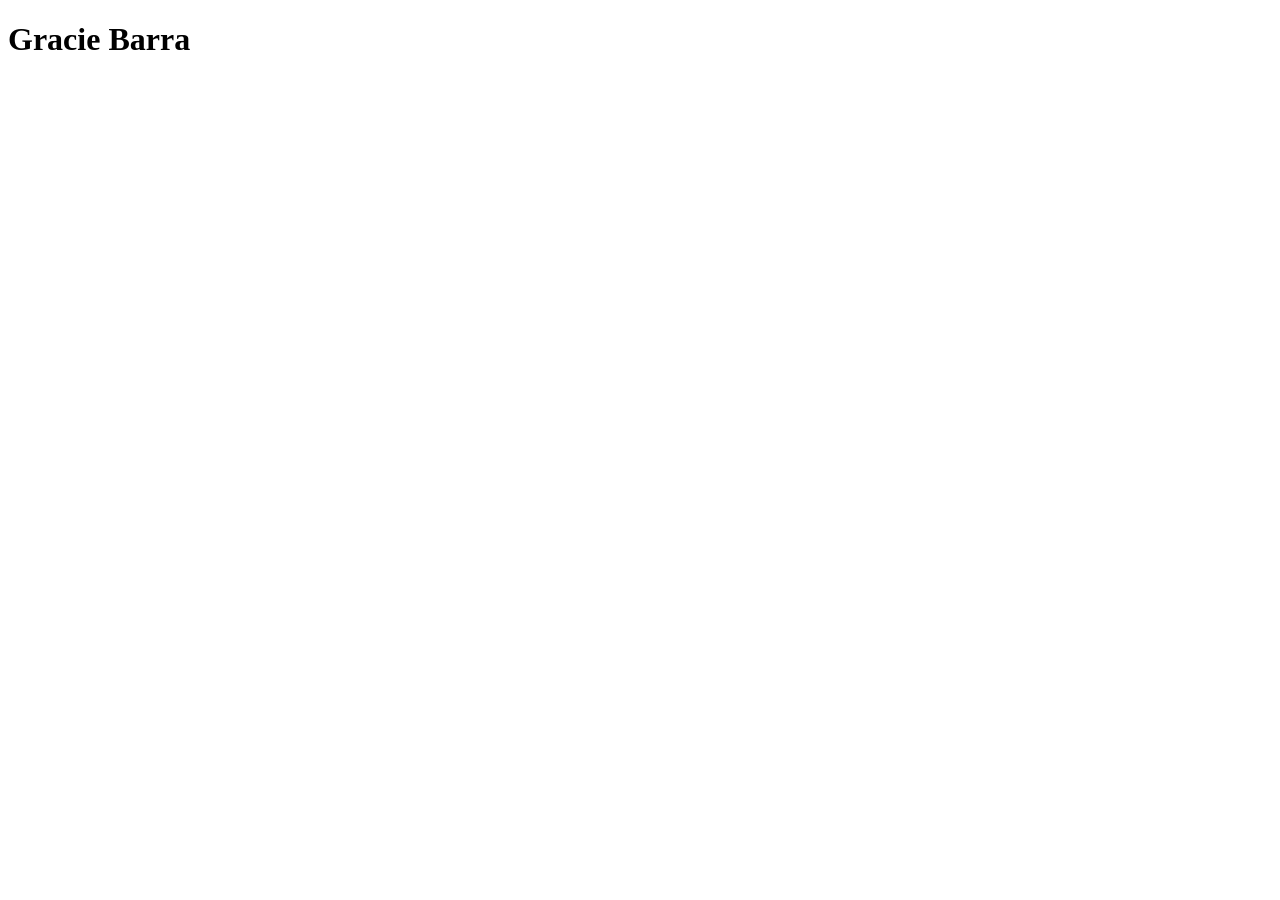
==== index.html @ 82a6c8b8 "." ====
<!DOCTYPE html>
<html lang="en">
<head>
    <meta charset="UTF-8">
    <meta name="viewport" content="width=device-width, initial-scale=1.0">
    <title> GRACIE BARRA </title>
    <link rel="stylesheet" href="style.css">
</head>
<body>
    <h1> Gracie Barra </h1>
    <p> </p>
</body>
</html>
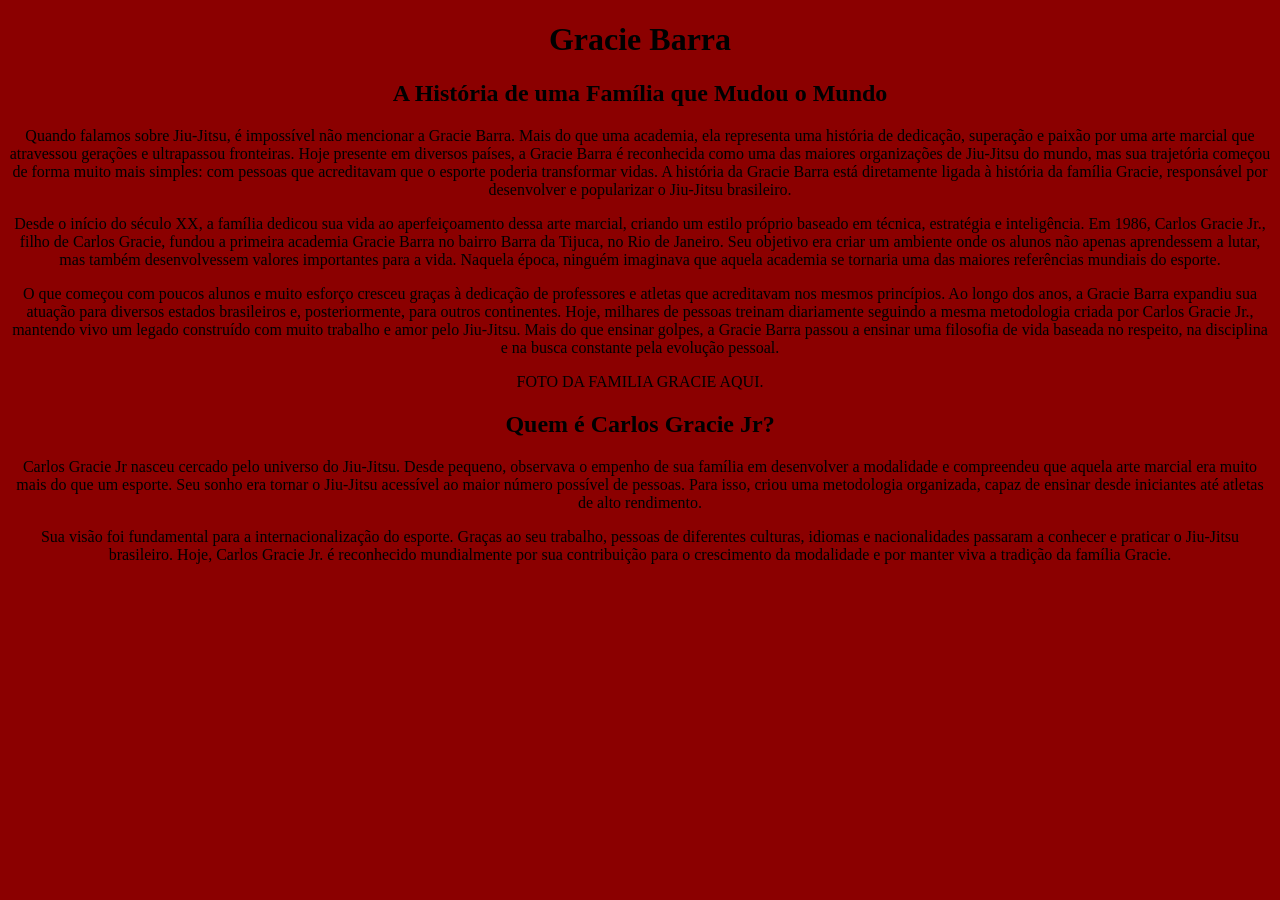
==== commit f57ba17b: "." ====
--- a/index.html
+++ b/index.html
@@ -8,6 +8,32 @@
 </head>
 <body>
     <h1> Gracie Barra </h1>
-    <p> </p>
+<h2> A História de uma Família que Mudou o Mundo </h2>
+<p> Quando falamos sobre Jiu-Jitsu, é impossível não mencionar a Gracie Barra. Mais do que uma academia, ela representa uma história de dedicação,
+    superação e paixão por uma arte marcial que atravessou gerações e ultrapassou fronteiras. Hoje presente em diversos países, a Gracie Barra é
+    reconhecida como uma das maiores organizações de Jiu-Jitsu do mundo, mas sua trajetória começou de forma muito mais simples: com pessoas que 
+    acreditavam que o esporte poderia transformar vidas. A história da Gracie Barra está diretamente ligada à história da família Gracie, responsável 
+    por desenvolver e popularizar o Jiu-Jitsu brasileiro. </p>
+<p> Desde o início do século XX, a família dedicou sua vida ao aperfeiçoamento dessa arte marcial,
+    criando um estilo próprio baseado em técnica, estratégia e inteligência. Em 1986, Carlos Gracie Jr., filho de Carlos Gracie, fundou a primeira academia
+    Gracie Barra no bairro Barra da Tijuca, no Rio de Janeiro. Seu objetivo era criar um ambiente onde os alunos não apenas aprendessem a lutar,
+    mas também desenvolvessem valores importantes para a vida. Naquela época, ninguém imaginava que aquela academia se tornaria uma das maiores
+    referências mundiais do esporte.</p>
+<p> O que começou com poucos alunos e muito esforço cresceu graças à dedicação de professores e atletas que acreditavam
+    nos mesmos princípios. Ao longo dos anos, a Gracie Barra expandiu sua atuação para diversos estados brasileiros e, posteriormente, para outros continentes.
+    Hoje, milhares de pessoas treinam diariamente seguindo a mesma metodologia criada por Carlos Gracie Jr., mantendo vivo um legado construído com muito
+    trabalho e amor pelo Jiu-Jitsu. Mais do que ensinar golpes, a Gracie Barra passou a ensinar uma filosofia de vida baseada no respeito, na disciplina
+    e na busca constante pela evolução pessoal.</p>
+
+    FOTO DA FAMILIA GRACIE AQUI.
+
+<h2> Quem é Carlos Gracie Jr? </h2>
+<p>Carlos Gracie Jr nasceu cercado pelo universo do Jiu-Jitsu. Desde pequeno, observava o empenho de sua família em desenvolver a modalidade e compreendeu que
+aquela arte marcial era muito mais do que um esporte. Seu sonho era tornar o Jiu-Jitsu acessível ao maior número possível de pessoas.
+Para isso, criou uma metodologia organizada, capaz de ensinar desde iniciantes até atletas de alto rendimento.</p> 
+<p> Sua visão foi fundamental para a internacionalização do esporte. Graças ao seu trabalho, pessoas de diferentes culturas, idiomas e nacionalidades passaram 
+a conhecer e praticar o Jiu-Jitsu brasileiro. Hoje, Carlos Gracie Jr. é reconhecido mundialmente por sua contribuição para o crescimento da modalidade e por manter viva
+a tradição da família Gracie.</p>
+
 </body>
 </html>
--- a/style.css
+++ b/style.css
@@ -0,0 +1,4 @@
+body{
+background-color: darkred;
+text-align: center;
+}
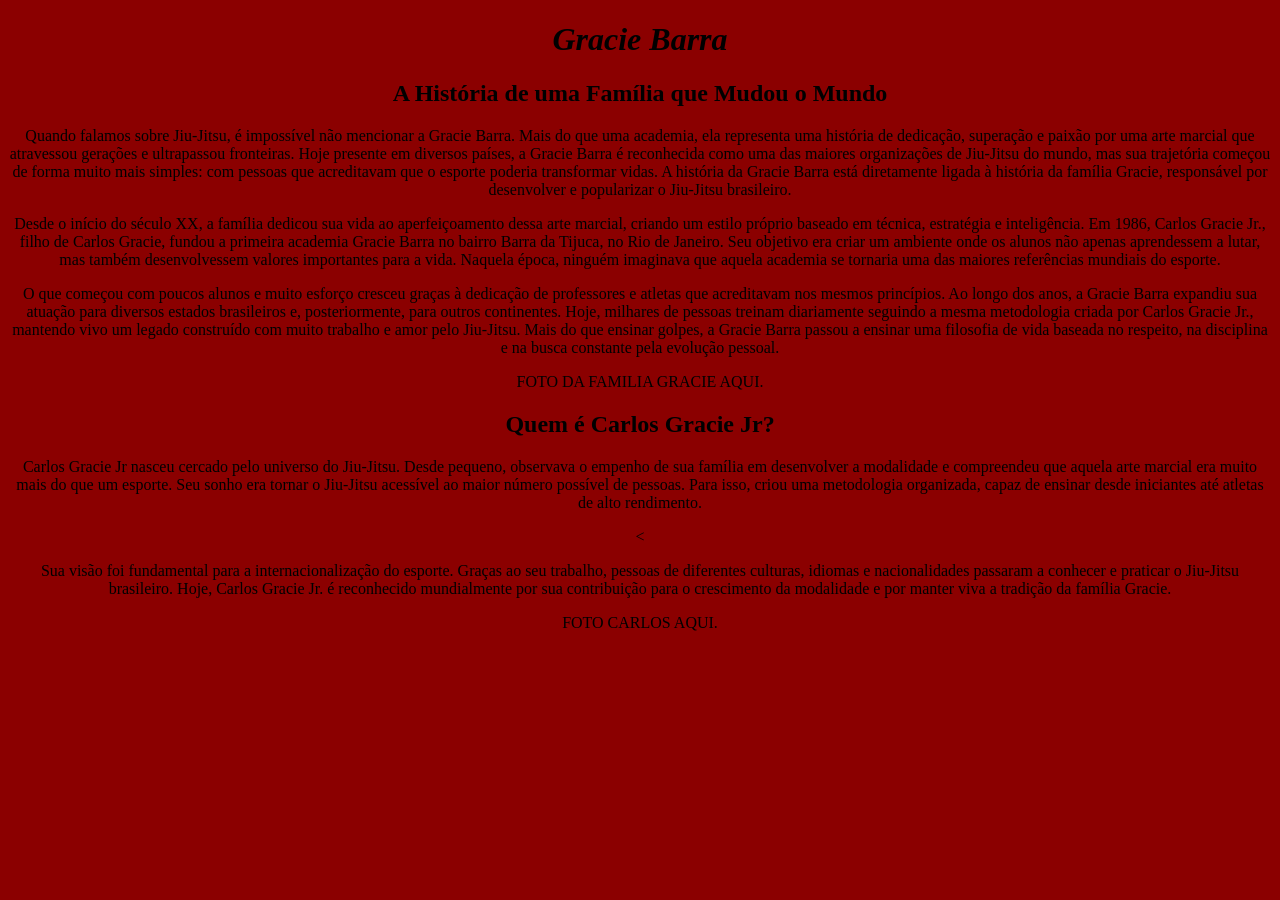
==== commit 90e0ec9b: "." ====
--- a/index.html
+++ b/index.html
@@ -9,17 +9,17 @@
 <body>
     <h1> Gracie Barra </h1>
 <h2> A História de uma Família que Mudou o Mundo </h2>
-<p> Quando falamos sobre Jiu-Jitsu, é impossível não mencionar a Gracie Barra. Mais do que uma academia, ela representa uma história de dedicação,
+<p class="pizza"> Quando falamos sobre Jiu-Jitsu, é impossível não mencionar a Gracie Barra. Mais do que uma academia, ela representa uma história de dedicação,
     superação e paixão por uma arte marcial que atravessou gerações e ultrapassou fronteiras. Hoje presente em diversos países, a Gracie Barra é
     reconhecida como uma das maiores organizações de Jiu-Jitsu do mundo, mas sua trajetória começou de forma muito mais simples: com pessoas que 
     acreditavam que o esporte poderia transformar vidas. A história da Gracie Barra está diretamente ligada à história da família Gracie, responsável 
     por desenvolver e popularizar o Jiu-Jitsu brasileiro. </p>
-<p> Desde o início do século XX, a família dedicou sua vida ao aperfeiçoamento dessa arte marcial,
+<p class="pizza"> Desde o início do século XX, a família dedicou sua vida ao aperfeiçoamento dessa arte marcial,
     criando um estilo próprio baseado em técnica, estratégia e inteligência. Em 1986, Carlos Gracie Jr., filho de Carlos Gracie, fundou a primeira academia
     Gracie Barra no bairro Barra da Tijuca, no Rio de Janeiro. Seu objetivo era criar um ambiente onde os alunos não apenas aprendessem a lutar,
     mas também desenvolvessem valores importantes para a vida. Naquela época, ninguém imaginava que aquela academia se tornaria uma das maiores
     referências mundiais do esporte.</p>
-<p> O que começou com poucos alunos e muito esforço cresceu graças à dedicação de professores e atletas que acreditavam
+<p class="pizza"> O que começou com poucos alunos e muito esforço cresceu graças à dedicação de professores e atletas que acreditavam
     nos mesmos princípios. Ao longo dos anos, a Gracie Barra expandiu sua atuação para diversos estados brasileiros e, posteriormente, para outros continentes.
     Hoje, milhares de pessoas treinam diariamente seguindo a mesma metodologia criada por Carlos Gracie Jr., mantendo vivo um legado construído com muito
     trabalho e amor pelo Jiu-Jitsu. Mais do que ensinar golpes, a Gracie Barra passou a ensinar uma filosofia de vida baseada no respeito, na disciplina
@@ -28,12 +28,14 @@
     FOTO DA FAMILIA GRACIE AQUI.
 
 <h2> Quem é Carlos Gracie Jr? </h2>
-<p>Carlos Gracie Jr nasceu cercado pelo universo do Jiu-Jitsu. Desde pequeno, observava o empenho de sua família em desenvolver a modalidade e compreendeu que
+<p class="pizza"> Carlos Gracie Jr nasceu cercado pelo universo do Jiu-Jitsu. Desde pequeno, observava o empenho de sua família em desenvolver a modalidade e compreendeu que
 aquela arte marcial era muito mais do que um esporte. Seu sonho era tornar o Jiu-Jitsu acessível ao maior número possível de pessoas.
 Para isso, criou uma metodologia organizada, capaz de ensinar desde iniciantes até atletas de alto rendimento.</p> 
-<p> Sua visão foi fundamental para a internacionalização do esporte. Graças ao seu trabalho, pessoas de diferentes culturas, idiomas e nacionalidades passaram 
+<<p class="pizza"> Sua visão foi fundamental para a internacionalização do esporte. Graças ao seu trabalho, pessoas de diferentes culturas, idiomas e nacionalidades passaram 
 a conhecer e praticar o Jiu-Jitsu brasileiro. Hoje, Carlos Gracie Jr. é reconhecido mundialmente por sua contribuição para o crescimento da modalidade e por manter viva
 a tradição da família Gracie.</p>
 
+  FOTO CARLOS AQUI.
+
 </body>
 </html>
--- a/style.css
+++ b/style.css
@@ -1,4 +1,16 @@
 body{
 background-color: darkred;
 text-align: center;
+}
+h1 {
+    font-style: italic;
+    color:aliceblue
+    font-size: larger;
+}
+h2 {
+    color:aliceblue
+    font-weight:200;
+}
+.pizza {
+    color:black
 }
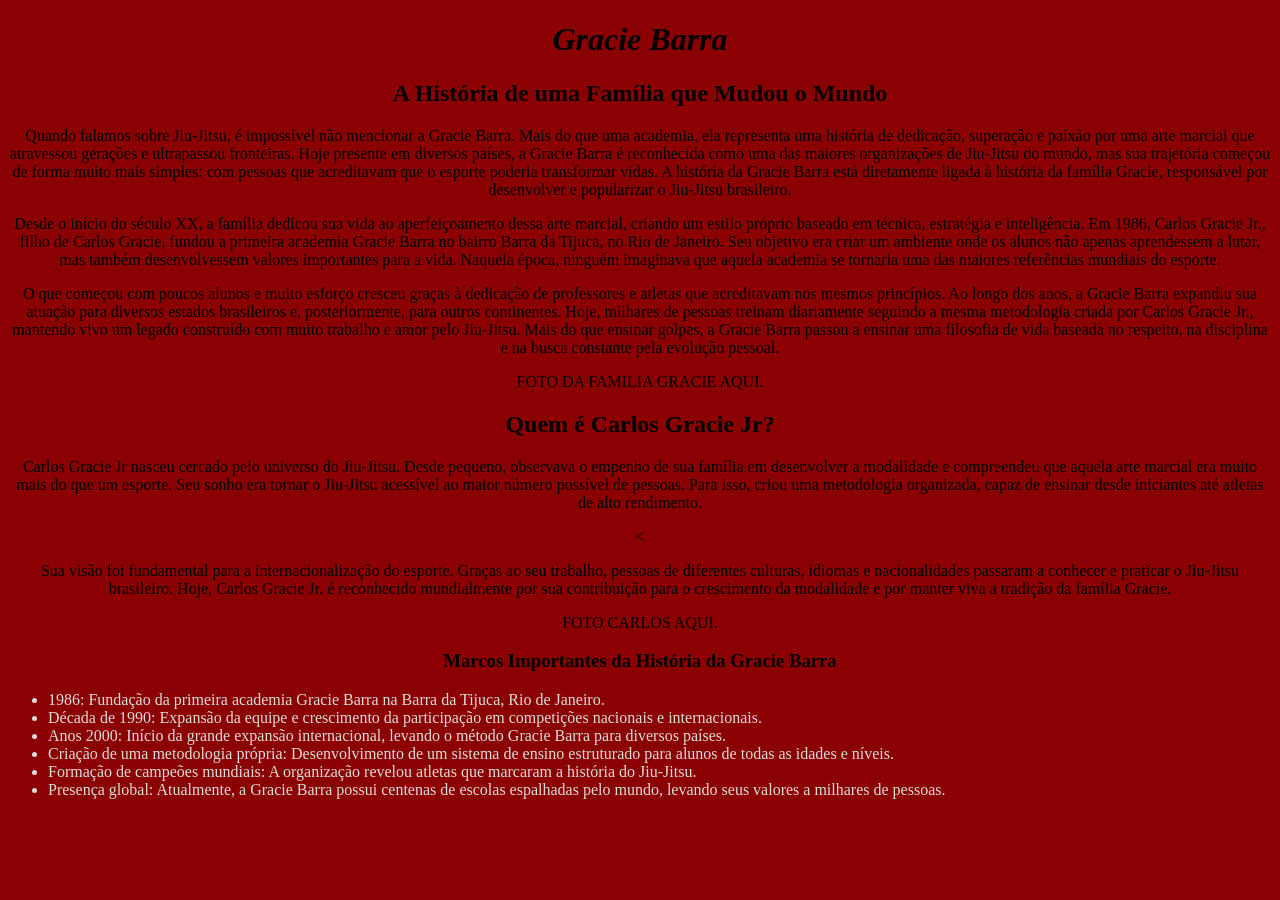
==== commit 8f334f20: "." ====
--- a/index.html
+++ b/index.html
@@ -37,5 +37,17 @@
 
   FOTO CARLOS AQUI.
 
+  <h3> Marcos Importantes da História da Gracie Barra </h3>
+  <div class="lista">
+    <ul>
+    <li> 1986: Fundação da primeira academia Gracie Barra na Barra da Tijuca, Rio de Janeiro. </li>
+    <li> Década de 1990: Expansão da equipe e crescimento da participação em competições nacionais e internacionais. </li>
+    <li> Anos 2000: Início da grande expansão internacional, levando o método Gracie Barra para diversos países. </li>
+    <li> Criação de uma metodologia própria: Desenvolvimento de um sistema de ensino estruturado para alunos de todas as idades e níveis. </li>
+    <li> Formação de campeões mundiais: A organização revelou atletas que marcaram a história do Jiu-Jitsu. </li>
+    <li> Presença global: Atualmente, a Gracie Barra possui centenas de escolas espalhadas pelo mundo, levando seus valores a milhares de pessoas. </li>
+    </ul>
+    </div>
+
 </body>
 </html>
--- a/style.css
+++ b/style.css
@@ -13,4 +13,7 @@
 }
 .pizza {
     color:black
-}+}
+.lista {
+    text-align: left;
+    color:gainsboro
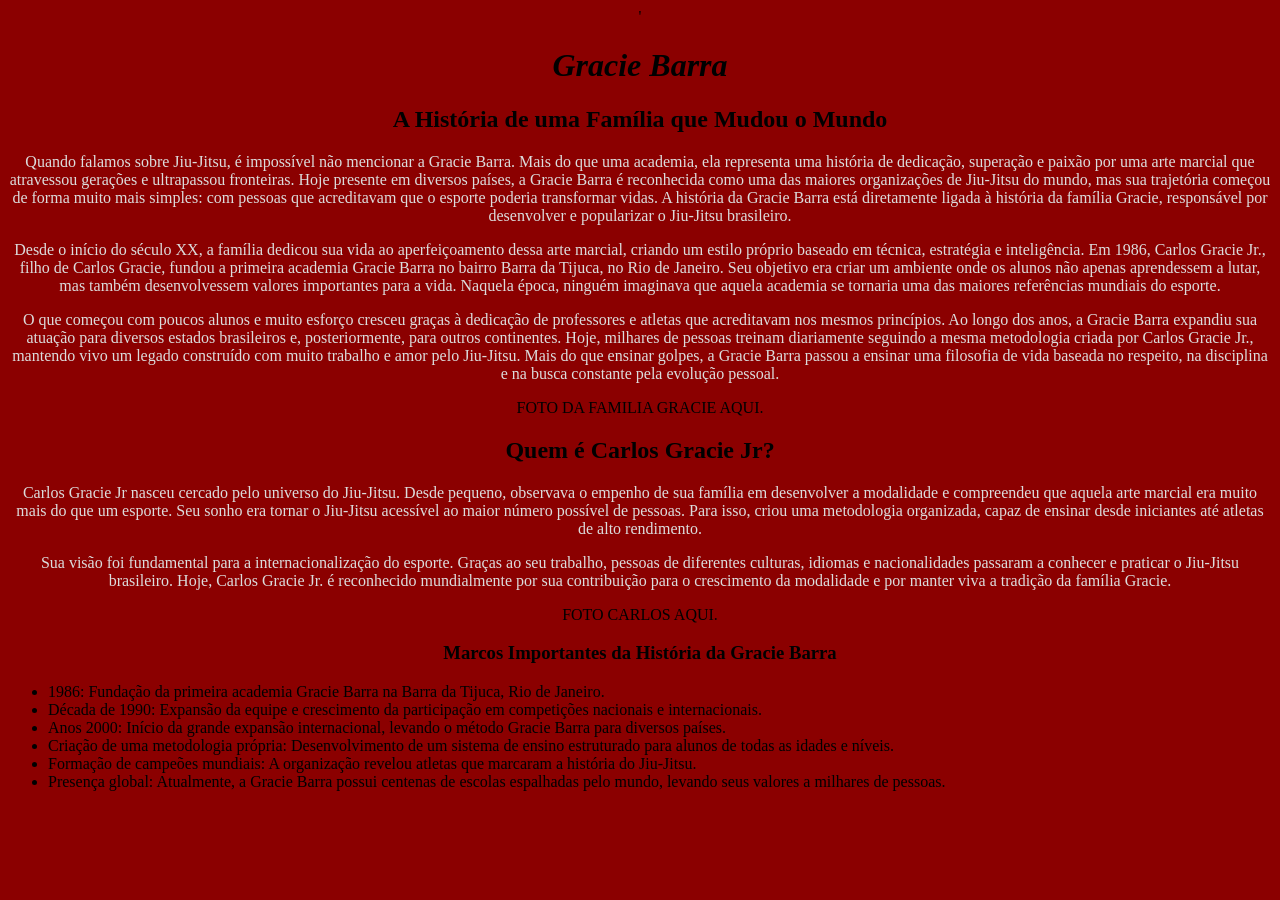
==== commit 7cf12628: "." ====
--- a/index.html
+++ b/index.html
@@ -1,4 +1,4 @@
-<!DOCTYPE html>
+                                                                                                                                                            '<!DOCTYPE html>
 <html lang="en">
 <head>
     <meta charset="UTF-8">
@@ -31,7 +31,7 @@
 <p class="pizza"> Carlos Gracie Jr nasceu cercado pelo universo do Jiu-Jitsu. Desde pequeno, observava o empenho de sua família em desenvolver a modalidade e compreendeu que
 aquela arte marcial era muito mais do que um esporte. Seu sonho era tornar o Jiu-Jitsu acessível ao maior número possível de pessoas.
 Para isso, criou uma metodologia organizada, capaz de ensinar desde iniciantes até atletas de alto rendimento.</p> 
-<<p class="pizza"> Sua visão foi fundamental para a internacionalização do esporte. Graças ao seu trabalho, pessoas de diferentes culturas, idiomas e nacionalidades passaram 
+<p class="pizza"> Sua visão foi fundamental para a internacionalização do esporte. Graças ao seu trabalho, pessoas de diferentes culturas, idiomas e nacionalidades passaram 
 a conhecer e praticar o Jiu-Jitsu brasileiro. Hoje, Carlos Gracie Jr. é reconhecido mundialmente por sua contribuição para o crescimento da modalidade e por manter viva
 a tradição da família Gracie.</p>
 
--- a/style.css
+++ b/style.css
@@ -12,8 +12,8 @@
     font-weight:200;
 }
 .pizza {
-    color:black
+    color:gainsboro
 }
 .lista {
     text-align: left;
-    color:gainsboro+    color:black
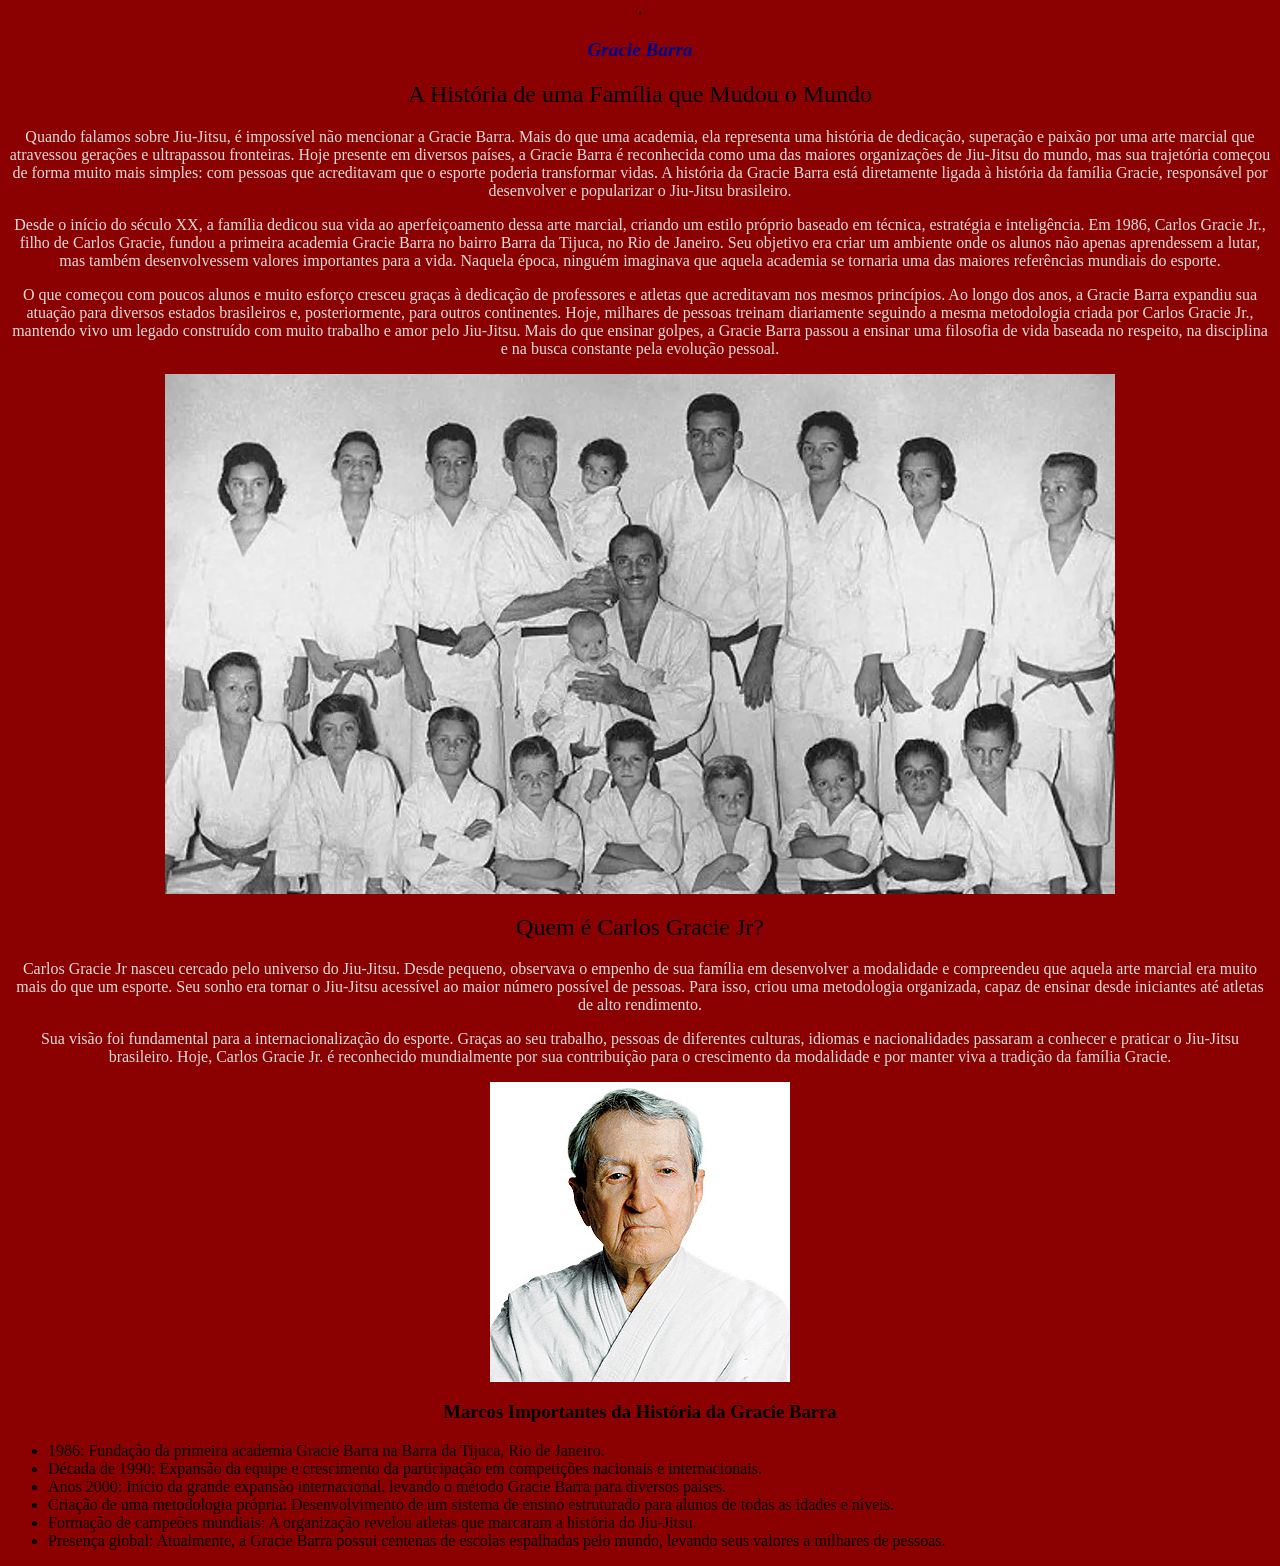
==== commit a5f19081: "." ====
--- a/index.html
+++ b/index.html
@@ -25,8 +25,8 @@
     trabalho e amor pelo Jiu-Jitsu. Mais do que ensinar golpes, a Gracie Barra passou a ensinar uma filosofia de vida baseada no respeito, na disciplina
     e na busca constante pela evolução pessoal.</p>
 
-    FOTO DA FAMILIA GRACIE AQUI.
-
+    <img class="imgfamilia" src="familia gracie.jpeg">
+                                                                                                                                           
 <h2> Quem é Carlos Gracie Jr? </h2>
 <p class="pizza"> Carlos Gracie Jr nasceu cercado pelo universo do Jiu-Jitsu. Desde pequeno, observava o empenho de sua família em desenvolver a modalidade e compreendeu que
 aquela arte marcial era muito mais do que um esporte. Seu sonho era tornar o Jiu-Jitsu acessível ao maior número possível de pessoas.
@@ -35,7 +35,7 @@
 a conhecer e praticar o Jiu-Jitsu brasileiro. Hoje, Carlos Gracie Jr. é reconhecido mundialmente por sua contribuição para o crescimento da modalidade e por manter viva
 a tradição da família Gracie.</p>
 
-  FOTO CARLOS AQUI.
+  <img class="imagemcarlinhos" src="Carlos-Gracie-BJJ.jpg">
 
   <h3> Marcos Importantes da História da Gracie Barra </h3>
   <div class="lista">
--- a/style.css
+++ b/style.css
@@ -2,18 +2,22 @@
 background-color: darkred;
 text-align: center;
 }
+
 h1 {
     font-style: italic;
-    color:aliceblue
+    color:darkblue;
     font-size: larger;
 }
+
 h2 {
-    color:aliceblue
+    color:black;
     font-weight:200;
 }
+
 .pizza {
-    color:gainsboro
+    color:gainsboro;
 }
+
 .lista {
     text-align: left;
-    color:black+    color:black; }
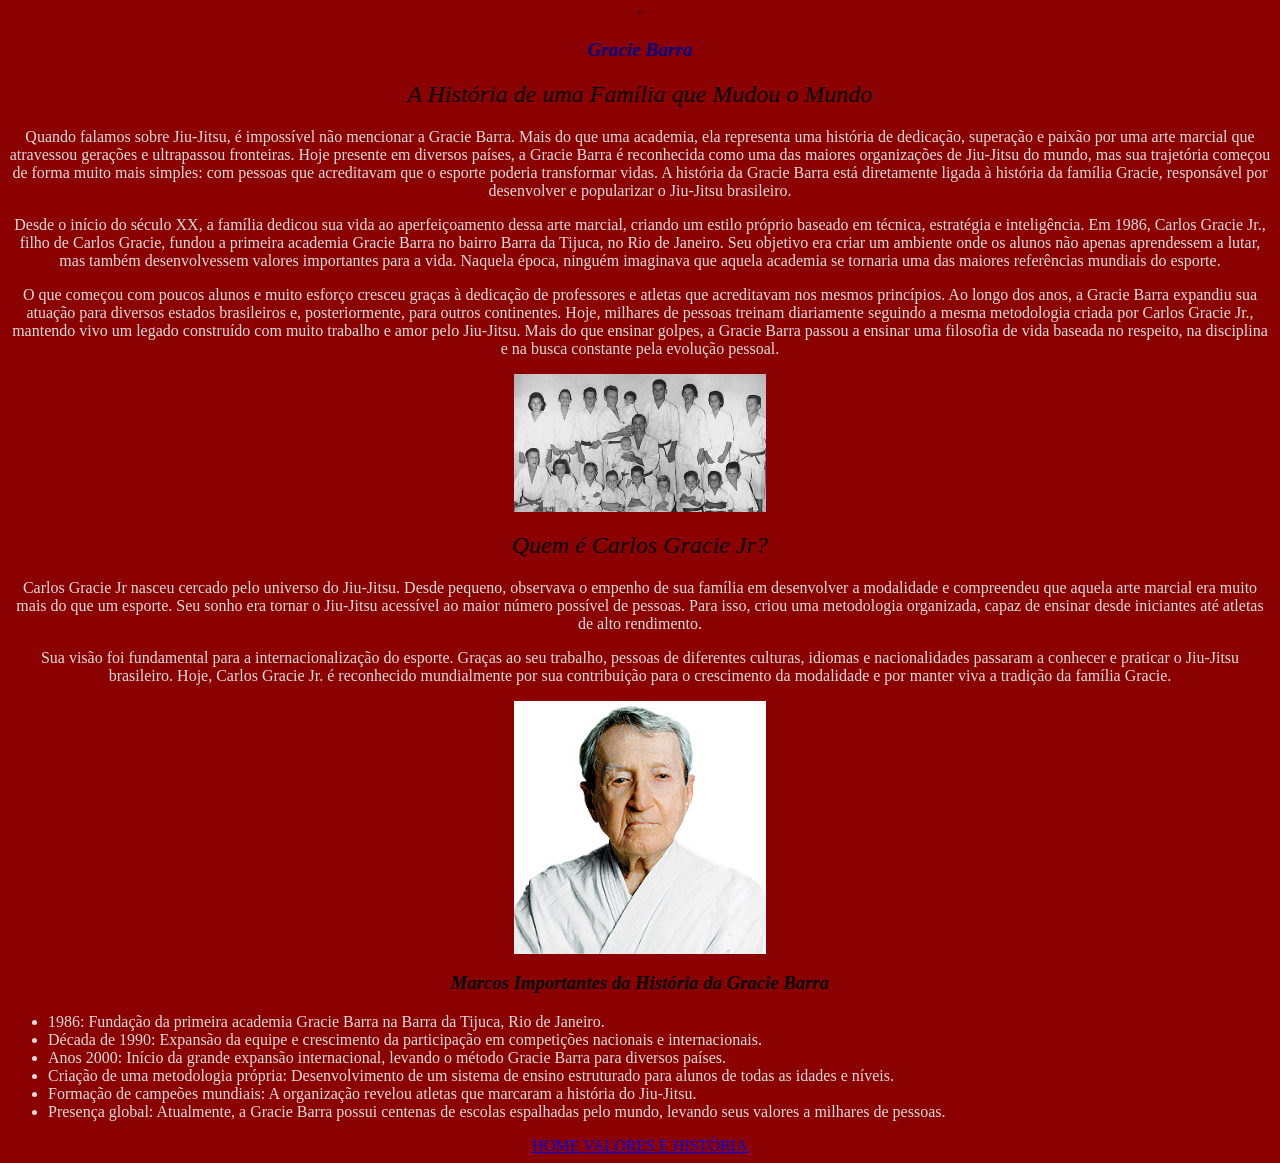
==== commit ea4d648a: "." ====
--- a/index.html
+++ b/index.html
@@ -49,5 +49,10 @@
     </ul>
     </div>
 
+    <footer> 
+        <a href="index.html"> HOME </a>
+        <a href="GRACIE2.html"> VALORES E HISTÒRIA </a>
+    </footer>
+
 </body>
 </html>
--- a/style.css
+++ b/style.css
@@ -10,8 +10,13 @@
 }
 
 h2 {
+    font-style: italic;
     color:black;
     font-weight:200;
+}
+h3 {
+font-style: italic;
+color: black;
 }
 
 .pizza {
@@ -20,4 +25,12 @@
 
 .lista {
     text-align: left;
-    color:black; }+    color: gainsboro; }
+
+.imgfamilia {
+    width: 20%;
+}
+
+.imagemcarlinhos {
+    width: 20%;
+}
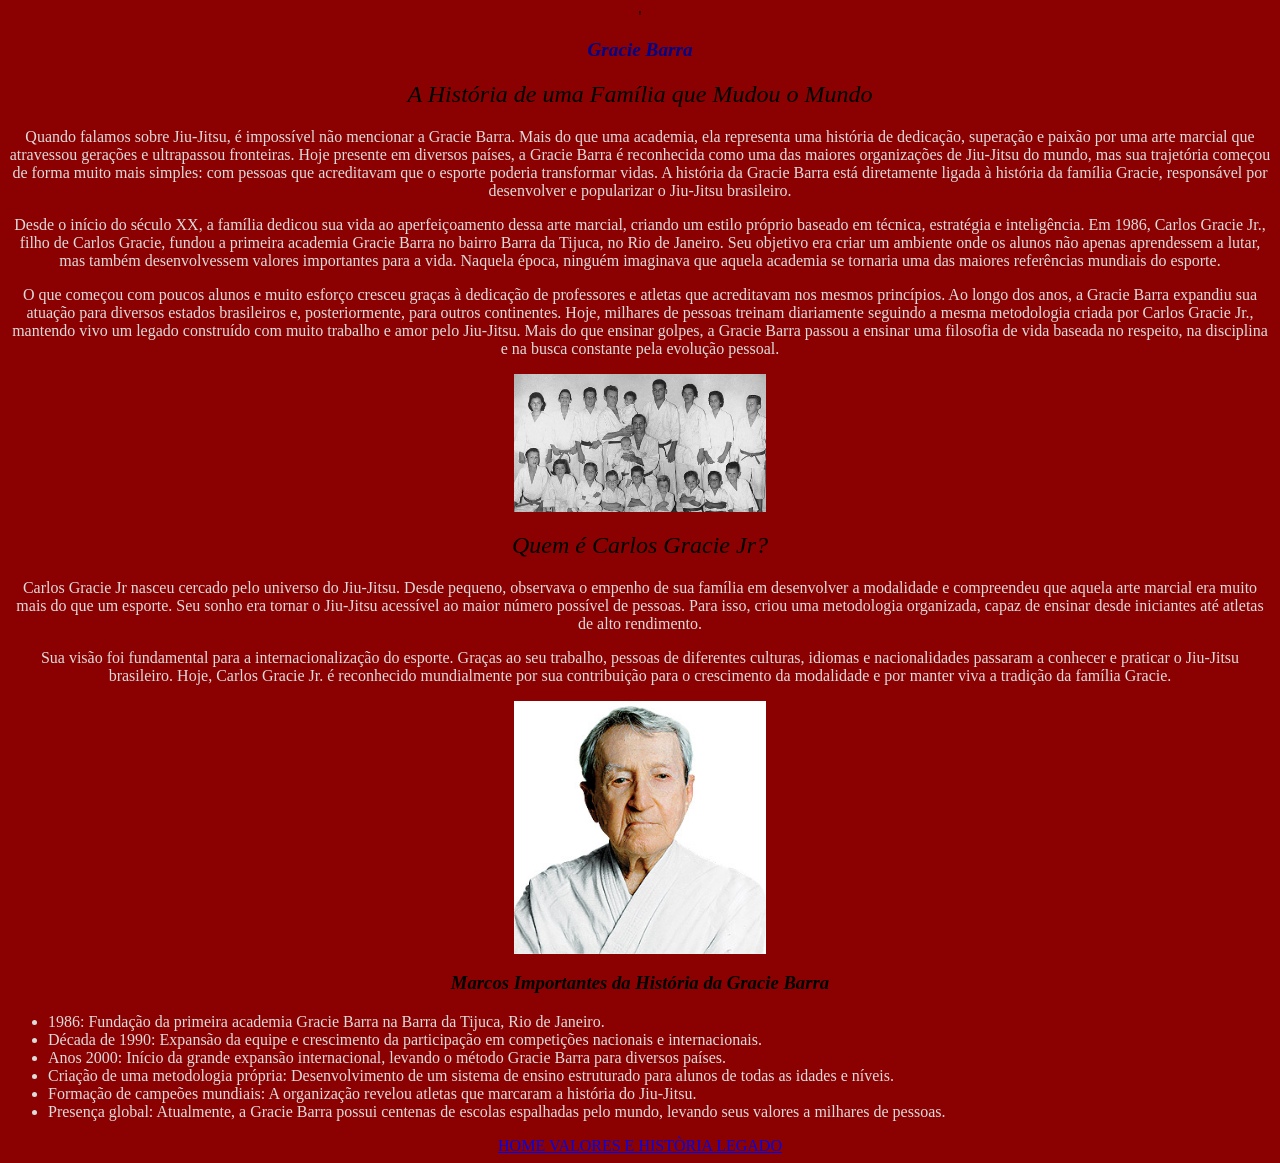
==== commit 4ab28a7f: "." ====
--- a/index.html
+++ b/index.html
@@ -50,8 +50,12 @@
     </div>
 
     <footer> 
-        <a href="index.html"> HOME </a>
-        <a href="GRACIE2.html"> VALORES E HISTÒRIA </a>
+    <a href="index.html"> HOME </a>
+
+    <a href="GRACIE2.html"> VALORES E HISTÒRIA </a>
+
+    <a href="gracie3.html"> LEGADO </a>
+
     </footer>
 
 </body>
